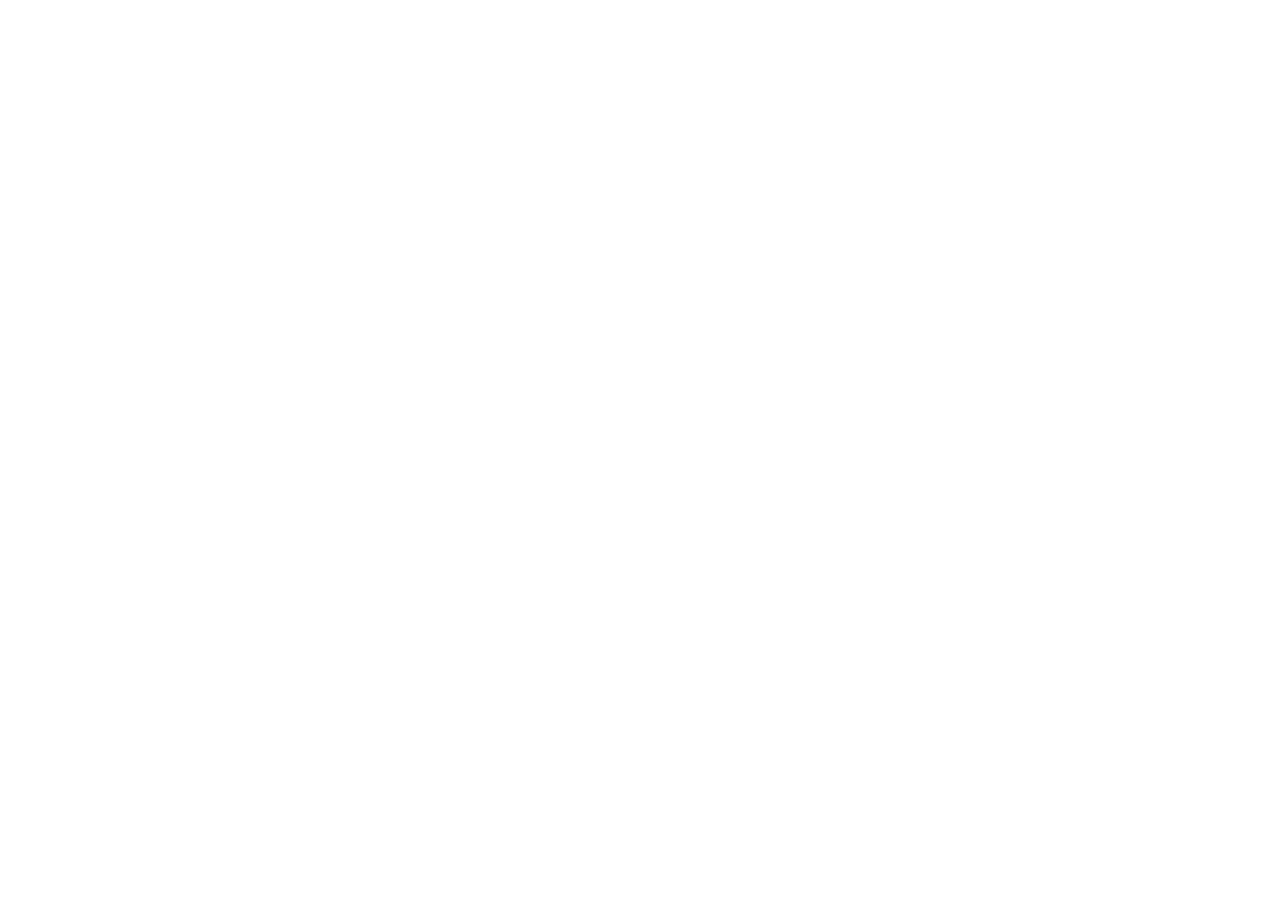
==== index1.html @ 7b2cf49e "image portrait" ====
<!DOCTYPE html>
<html lang="en">
<head>
    <meta charset="UTF-8">
    <meta http-equiv="X-UA-Compatible" content="IE=edge">
    <meta name="viewport" content="width=device-width, initial-scale=1.0">
    <link rel="icon" type="image/x-icon" href="/img/mylogo.png">
    <title>Patwicku</title>
    <!-- CSS -->
    <link rel="stylesheet" href="/css/style.css">
    <script src="https://ajax.googleapis.com/ajax/libs/jquery/3.7.0/jquery.min.js"></script>
    <script src="https://kit.fontawesome.com/358f25eac2.js" crossorigin="anonymous"></script>
    <!-- Swiper -->
    <link
    rel="stylesheet"href="https://cdn.jsdelivr.net/npm/swiper@9/swiper-bundle.min.css"/>

    <script src="https://cdn.jsdelivr.net/npm/swiper@9/swiper-bundle.min.js"></script>
    <!-- Typewriting effect -->
    <script src="https://unpkg.com/typewriter-effect@latest/dist/core.js"></script>



<style>

</style>
<body>

    <div class="dark-mode">
        <i class="fa-regular fa-moon icon"></i>
    </div>
    <section class="home-content" id="home-content">
        <div class="circles">
            <div></div>
            <div></div>
            <div></div>
            <div></div>
            <div></div>
            <div></div>
            <div></div>
            <div></div>
            <div></div>
            <div></div>
        </div>
        <div class="navbar">
            <i class="fa-solid fa-bars" id="hamburger-menu"></i>
            <div class="hamburger-menu-content">
                <ul><li><a href="#home-content">Home</a></li></ul>
                <ul><li><a href="#about-content">About</a></li></ul>
                <ul><li><a href="#works-content">Works</a></li></ul>
                <ul><li><a href="#contact-content">Contact</a></li></ul>
            </div>
            <div class="navbar-content">
                <div class="logo">
                    <a href=""><span>Patwicku</span></a>
                </div>
                <div class="a-links">
                    <ul>
                        <li>
                            <a href="#home-content">Home</a>
                        </li>
                    </ul>
                    <ul>
                        <li>
                            <a href="#about-content">About</a>
                        </li>
                    </ul>
                    <ul>
                        <li>
                            <a href="#works-content">Works</a>
                        </li>
                    </ul>
                    <ul>
                        <li>
                            <a href="#contact-content">Contact</a>
                        </li>
                    </ul>
                </div>
                <div class="contact-me">
                    <a href="#contact-content">Let's talk</a>
                </div>
            </div>
        </div>
        <div class="home-content-section">
            <div class="home-my-info">
                <div id="output"></div>
                <!-- <p>HI, I'M PATRICK.</p>
                <P>A SOFTWARE DEVELOPER</P>
                <P>BASED IN THE PHILIPPINES</p> -->
                <span id="home-my-skills">WEB DESIGN * DEVELOPMENT * WEBFLOW</span>
                <div class="home-my-info-btns">
                    <a id="my-cv" href="/patrick_punzalan__resume.pdf" download>Download my resume</a>
                    <a id="my-project-discussion">Let's talk about your project</a>
                </div>
                <div class="social-media-links">
                    <a href="https://www.facebook.com/patwicku/" target="_blank"><i class="fab fa-facebook" style="font-size: 33px;"></i></a>
                    <a href="https://www.instagram.com/patwickku/" target="_blank"><i class="fa-brands fa-instagram" style="font-size: 35px;"></i></a>
                    <a href="https://twitter.com/patwickku" target="_blank"><i class="fa-brands fa-square-twitter" style="font-size: 35px;"></i></i></a>
                    <a href="https://www.linkedin.com/in/patrick-lester-punzalan-077546243/" target="_blank"><i class="fa-brands fa-linkedin" style="font-size: 35px;"></i></a>
                </div>
            </div>
            <div class="home-my-pic">
                <img src="/img/my_picture.png" alt="">
            </div>
        </div>
        <div class="home-scripts">
            <p>FULLSTACK DEVELOPER</p>
            <p>MYSQL</p>
            <p>DATA ANALYSIS</p>
            <p>COMPUTER NETWORKING</p>
            <P>LARAVEL DEVELOPER</p>
            <p>ENGINEERING</p>
        </div>
    </section>
    <section class="about-content hidden" id="about-content">
        <div class="header-content">
            <h2>ABOUT ME</h2>
        </div>
        <div class="about-description">
            <p id="about-me">I'm a dedicated individual who loves to explore and learn. Reading is a big part of my life, as it opens up new worlds and perspectives. Whenever I have some free time, you can find me hitting the gym or working out, keeping my body active and healthy. Technology is another passion of mine, and I'm always excited to learn about the latest trends and frameworks. And when I want to unwind and have some fun, playing games is my go-to. These habits and interests make me a well-rounded person who's always eager to grow and embrace new experiences.</p>
            <div class="schools-experience">
                <div class="my-education">
                    <ul>
                        <p class="label-header">Educational Background</p>
                        <li>
                            <p>Primary Education</p>
                            <p class="schools">Legarda Elementary School (2006-2012)</p>
                        </li>
                        <li>
                            <p>Secondary Education (Lower)</p>
                            <p class="schools">Ramon Magsaysay High School (2012-2016)</p>
                        </li>
                        <li>
                            <p>Secondary Education (Higher)</p>
                            <p class="schools">St. Jude College (2016-2018)</p>
                        </li>
                        <li>
                            <p>Higher Educaation</p>
                            <p class="schools">Technology Institute of the Philipines (2018-2022)</p>
                        </li>
                    </ul>
                </div>
                <div class="my-relevant-experience">
                    <ul>
                        <p class="label-header">Relevant Experience</p>
                        <li>
                            <p>Database Admin Assistant Intern</p>
                            <p class="schools">Database management and handling company’s data so it can be accessed, updated and managed</p>
                        </li>
                        <li>
                            <p>Associate Software Developer</p>
                            <p class="schools">Developing business website (Current)</p>
                        </li>
                    </ul>
                </div>
            </div>
            <div style="text-align: center;">
                <p class="label-header">Technologies</p>
            </div>
            <div class="about-me-skills">
                <div class="skill-cards">
                    <h4>PYTHON</h4>
                    <img src="/img/python.png" alt="">
                </div>
                <div class="skill-cards">
                    <h4>JAVASCRIPT</h4>
                    <img src="/img/js.png" alt="">
                </div>
                <div class="skill-cards">
                    <h4>HTML</h4>
                    <img src="/img/html.png" alt="">
                </div>
                <div class="skill-cards">
                    <h4>CSS</h4>
                    <img src="/img/css.png" alt="">
                </div>
                <div class="skill-cards">
                    <h4>PHP</h4>
                    <img src="/img/php.png" alt="">
                </div>
                <div class="skill-cards">
                    <h4>C++</h4>
                    <img src="/img/c++.png" alt="">
                </div>
            </div>
        </div>
    </section>
    <section class="works-content hidden" id="works-content">
        <div class="header-content" style="color: #fff;">
            <h2>Works</h2>
        </div>
        <div class="works-img-content">
            <div class="img-card">
                <img src="/img/Keeper.jpg" alt="">
                <div class="img-card-content">
                    <p>Keeper</p>
                    <p>Deployed: No</p>
                    <p>Website Functionality: Frontend</p>
                    <p>Team: No</p>
                </div>
            </div>
            <div class="img-card">
                <img src="/img/carbon_sense.jpg" alt="">
                <div class="img-card-content">
                    <p>Carbon Sense</p>
                    <p>Description: A Real-Time Monitoring System of Carbon Emission </p>
                    <p>Deployed: Yes</p>
                    <p>Website Functionality: Frontend and Backend</p>
                    <p>Team: Yes</p>
                </div>
            </div>
            <div class="img-card">
                <img src="/img/face_recognition.jpg" alt="">
                <div class="img-card-content">
                    <p>Web Based Face Recognition System</p>
                    <p>Deployed: No</p>
                    <p>Website Functionality: Frontend and Backend</p>
                    <p>Team: Yes</p>
                </div>
            </div>
            <div class="img-card">
                <img src="/img/DEVP system.jpg" alt="">
                <div class="img-card-content">
                    <p>DEVP System</p>
                    <p>Deployed: Yes</p>
                    <p>Website Functionality: Frontend and Backend</p>
                    <p>Team: No</p>
                    <p style="color: aquamarine;">Company Project</p>
                </div>
            </div>
            <div class="img-card">
                <img src="/img/EGC system.jpg" alt="">
                <div class="img-card-content">
                    <p>EGC System</p>
                    <p>Deployed: Yes</p>
                    <p>Website Functionality: Frontend and Backend</p>
                    <p>Team: No</p>
                    <p style="color: aquamarine;">Company Project</p>
                </div>
            </div>
            <div class="img-card">
                <img src="/img/gis.png" alt="">
                <div class="img-card-content">
                    <p>Gashapon System</p>
                    <p>Deployed: Yes</p>
                    <p>Website Functionality: Frontend and Backend</p>
                    <p>Team: Yes</p>
                    <p style="color: aquamarine;">Company Project</p>
                </div>
            </div>
        </div>
    </section>
    <section class="contact-content hidden" id="contact-content">
        <div class="header-content" style="padding-top: 40px; color: rgb(0, 0, 0);">
            <h2 style="z-index: 2">Contact</h2>
        </div>
        <div class="contact-email">
            <div class="contact-email-header">
                <div class="email-header-content">
                    <span class="email-header">Let's Discuss</span>
                    <span class="mt-s fs text-color-g">Already a customer or need help with your new project?</span>
                    <span class="mt-s fs text-color-g">Philippines</span>
                    <span class="mt-s fs text-color-g">09162097072</span>
                    <span class="mt-s fs text-color-g">Fill out your details to be contacted</span>
                    <span class="fs-h3" style="position: absolute; bottom: 50px; color: #fff;">Let's chat. Tell me about your project</span>
                </div>
            </div>
            <div class="contact-email-content">
                <div class="email-group">
                    <div class="email-group-content">
                        <label for="">First Name</label>
                        <input type="text" placeholder="First Name">
                    </div>
                    <div class="email-group-content">
                        <label for="">Last Name</label>
                        <input type="text" placeholder="Last Name">
                    </div> 
                </div>
                <div class="email-group">
                    <div class="email-group-content">
                        <label for="">Email:</label>
                        <input type="text" placeholder="Email">
                    </div>
                    <div class="email-group-content">
                        <label for="">Phone:</label>
                        <input type="text" placeholder="Phone Number">
                    </div> 
                </div>
                <div class="email-group">
                    <div class="email-group-content">
                        <label for="">Company Name:</label>
                        <input type="text" placeholder="Company">
                    </div>
                    <div class="email-group-content">
                        <label for="">Industry:</label>
                        <input type="text" placeholder="Optional">
                    </div> 
                </div>
                <div class="email-group">
                    <div class="email-group-content">
                        <label for="">Country:</label>
                        <input type="text" placeholder="Country">
                    </div>
                </div>
                <div class="email-group-submit">
                    <button>Submit</button>
                </div>
            </div>
        </div>
    </section>
    <section class="buy-me-a-coffee" id="buy-me-a-coffee">
        <div class="coffee-content">
            <div class="coffee-img" style=" max-height: 600px; max-width: 800px;">
                <img src="/img/buy-me-a-coffee-cartoon.jpg" alt="" style="width: 100%; filter: drop-shadow(0 0 0.75rem rgb(219,182,130));">
            </div>
            <div class="coffee-content-qr">
                <p style="font-size: 22px; margin-top: 25px; margin-bottom: 50px;">Buy Me a Coffee, I Appreciate It!</p>
                <img src="/img/buy-me-a-coffee-qr.jpg" alt="" width="150px" style="filter: drop-shadow(0 0 0.75rem rgb(219,182,130));">
                <p style="margin-top: 5px; margin-bottom: 25px;">Gcash QR Code</p>
                <p style="text-indent: 55px; text-align: justify;">Thank you for visiting my website and for your support. If you find value in the content I provide or if you simply want to show your appreciation, you can buy me a coffee. Your support is greatly appreciated, and I'm grateful for every cup of coffee that comes my way.</p>
            </div>
        </div>
    </section>
    <footer>
        <div class="footer-main-content">
            <div class="footer-logo">
                <a href=""><span>Patwicku</span></a>
            </div>
            <div class="footer-info">
                <div class="footer-personal-info">
                    <p>Location: Sampaloc, Manila</p>
                    <p>Number: 09162097072</p>
                    <p>Email: punzalan2233@gmail.com</p>
                </div>
                <div class="footer-personal-about-potfolio">
                    <p>This portfolio website showcases my dedication to exploration and learning. With a love for reading, a commitment to staying active and a passion for technology.</p>
                </div>
                <div class="footer-personal-test">
                    <div class="footer-social-links">
                        <a href="https://www.facebook.com/patwicku/" target="_blank"><i class="fab fa-facebook" style="font-size: 33px;"></i></a>
                        <a href="https://www.instagram.com/patwickku/" target="_blank"><i class="fa-brands fa-instagram" style="font-size: 35px;"></i></a>
                        <a href="https://twitter.com/patwickku" target="_blank"><i class="fa-brands fa-square-twitter" style="font-size: 35px;"></i></i></a>
                        <a href="https://www.linkedin.com/in/patrick-lester-punzalan-077546243/" target="_blank"><i class="fa-brands fa-linkedin" style="font-size: 35px;"></i></a>
                    </div>
                </div>
            </div>
        </div>
    </footer>
    <div class="footer-copy-right">
        <p style="font-family:'Times New Roman', Times, serif; font-size: 16px; font-weight: bold; color: black;">Copyright &copy;2023. Design By Patwicku</p>
    </div>

    <script>

        $(document).ready(function() {

const lines = [
    "HI, I'M PATRICK.",
    "A SOFTWARE DEVELOPER",
    "BASED IN THE PHILIPPINES"
];

const outputElement = document.getElementById('output');

const typewriter = new Typewriter(outputElement, {
    autoStart: true,
    deleteSpeed: Infinity,
});

lines.forEach((line, index) => {
    const lineLength = line.length;

    line.split('').forEach((char, charIndex) => {
        const delay = index === lines.length - 1 && charIndex === lineLength - 1 ? 0 : 20;
        typewriter.typeString(char);
    });

    if (index < lines.length - 1) {
        typewriter.typeString('<br>'); // pause for a new line
    }
});

typewriter.start();




            // new Typewriter('#multipleStrings', {
            // strings: ["HI, I'M PATRICK. A SOFTWARE DEVELOPER BASED IN THE PHILIPPINES"],
            // autoStart: true,
            // deleteSpeed: Infinity,
            // });

            const observer = new IntersectionObserver((entries) => {
                entries.forEach((entry) => {
                    if (entry.isIntersecting) {
                        entry.target.classList.add('show');
                    }
                });
            })

            const hiddenElements = document.querySelectorAll('.hidden');
            hiddenElements.forEach((el) => observer.observe(el));

            $('html').fadeIn('slow');

            $('.dark-mode').click(function(){

                $('html').toggleClass('dark-mode-css');
                $('a, span').toggleClass('dark-mode-logo');
                $('#my-project-discussion').toggleClass('bg-light');
                $('.contact-me a').toggleClass('border-black');
                $('#about-me, .schools').toggleClass('color-l');
                $('.circles div').toggleClass('dark-mode-animation');
                $('.home-my-pic img').toggleClass('image-filter');

                $('.icon').toggleClass('fa-moon fa-sun dark-mode-moon');
            });

            $('.circles div').each(function() {
                $(this).css('left', Math.floor(Math.random() * 100) + '%');
            });
        });

        $('#hamburger-menu').click(function(){
            $('.hamburger-menu-content').slideToggle('slow');
        });

        $(window).resize(function(){
            if($(window).width()>652){
                $('.hamburger-menu-content').hide();
            };
        });
    </script>
</body>
</html>
---- css/style.css ----
@import url("https://fonts.googleapis.com/css2?family=Sorts+Mill+Goudy&display=swap");
* {
    box-sizing: border-box;
    padding: 0;
    margin: 0;
    font-family: "Sorts Mill Goudy", serif;
}

html {
    display: none;
    width: 100%;
    box-sizing: border-box;
    scroll-behavior: smooth;
    background-color: aliceblue;
}

.hidden{
    opacity: 0;
    filter: blur(5px);
    transition: all 1.5s;
}

.show{
    opacity: 1;
    filter: blur(0);
}



/* width */
::-webkit-scrollbar {
    width: 13px;
}

/* Track */
::-webkit-scrollbar-track {
    box-shadow: inset 0 0 5px grey;
    border-radius: 10px;
}

/* Handle */
::-webkit-scrollbar-thumb {
    background: #636363;
    border-radius: 10px;
}

::-webkit-scrollbar-thumb:hover {
    background: #afafaf;
}

.label-header {
    font-size: 24px;
    font-weight: bold;
    margin-bottom: 5px;
}

.mt-s {
    margin-top: 15px;
}

.mt-m {
    margin-top: 25px;
}

.mt-l {
    margin-top: 35px;
}

.fs {
    font-size: 18px;
    font-family: Cambria, Cochin, Georgia, Times, "Times New Roman", serif;
}

.fs-h3 {
    font-size: 18px;
    font-family: Cambria, Cochin, Georgia, Times, "Times New Roman", serif;
    font-weight: bold;
}

.text-color-g {
    color: #c7c7ca;
}

.home-content {
    min-height: 100vh;
    width: 100%;
}

/* Dark Mode */

.dark-mode{
    position: fixed;
    bottom: 25px;
    right: 35px;
    background-color: #112b42c9;
    height: 50px;
    width: 50px;
    border-radius: 50%;
    display: flex;
    justify-content: center;
    align-items: center;
    z-index: 999;
    cursor: pointer;
}

/* .dark-mode-moon{
    background-color: aliceblue !important;
} */

.dark-mode .icon{
    color: rgb(255, 255, 255);
}

.dark-mode-css{
    background-color: #010a17;
    color: white;
}

.dark-mode-logo{
    color: white !important;
}

.bg-light{
    background-color: white;
    color: black !important;
}

.border-black{
    border: 1px solid rgb(255, 255, 255) !important;
}

.color-l{
    color: #c2bfc9 !important;
}

.dark-mode-animation{
    background-color: rgb(254, 254, 255, 0.87) !important;
    filter: drop-shadow(0 0 0.75rem rgb(28, 72, 138));
}

.image-filter{
    filter: drop-shadow(0 0 0.15rem rgb(255, 255, 255));
}


/* End of Dark mode */

/* Cube Animation */
.circles {
    position: absolute;
    top: 0;
    left: 0;
    width: 100%;
    min-width: 450px;
    height: 100%;
    overflow: hidden;
    z-index: -999;
}

@keyframes animate {
0% {
    opacity: 1;
    border-radius: 0;
    transform: translateY(0) rotate(0deg);
}
100% {
    opacity: 1;
    border-radius: 50%;
    transform: translateY(-1200px) rotate(720deg);
}
}

.circles div {
position: absolute;
display: block;
width: 20px;
height: 20px;
background: rgba(10, 24, 68, 0.733);
bottom: -150px;
animation: animate 25s linear infinite;
}

.circles div:nth-child(1) {
left: 25%;
width: 80px;
height: 80px;
animation-delay: 0s;
}
.circles div:nth-child(2) {
left: 10%;
width: 20px;
height: 20px;
animation-delay: 12s;
}
.circles div:nth-child(3) {
left: 70%;
width: 20px;
height: 20px;
animation-delay: 4s;
}
.circles div:nth-child(4) {
left: 40%;
width: 60px;
height: 60px;
animation-delay: 0s;
animation-duration: 18s;
}
.circles div:nth-child(5) {
left: 65%;
width: 20px;
height: 20px;
animation-delay: 0s;
}
.circles div:nth-child(6) {
left: 75%;
width: 45px;
height: 45px;
animation-delay: 3s;
}
.circles div:nth-child(7) {
left: 35%;
width: 38px;
height: 38px;
animation-delay: 7s;
}
.circles div:nth-child(1) {
left: 25%;
width: 80px;
height: 80px;
animation-delay: 0s;
}
.circles div:nth-child(8) {
left: 50%;
width: 25px;
height: 25px;
animation-delay: 0s;
animation-duration: 45s;
}
.circles div:nth-child(9) {
left: 20%;
width: 15px;
height: 15px;
animation-delay: 2s;
animation-duration: 35s;
}

.circles div:nth-child(10) {
left: 85%;
width: 50px;
height: 50px;
animation-delay: 0s;
animation-duration: 11s;
}

/* End of Cube Animation */

.navbar {
    margin-bottom: 130px;
}

.navbar-content {
display: flex;
justify-content: space-around;
align-items: center;
width: 100%;
height: 70px;
}

#hamburger-menu {
display: none;
cursor: pointer;
}

.hamburger-menu-content{
    color: rgb(0, 0, 0);
    position: absolute;
    top: 50px;
    background-color: #03192ed0;
    width: 100%;
    color: white;
    padding: 5px 50px;
    display: none;
}

.hamburger-menu-content a{
    text-decoration: none;
    color: white;
}

.hamburger-menu-content a:hover{
    text-decoration: underline;
}

.logo span {
font-size: 30px;
font-weight: bold;
color: #000000;
}

.logo a {
text-decoration: none;
}

.a-links ul {
list-style: none;
display: inline-block;
margin: 0px 20px;
}

.a-links ul li a {
    color: #000000;
    text-decoration: none;
    font-size: 17px;
    font-weight: 700;
}

.a-links ul li a:hover {
    text-decoration: underline;
}

.contact-me a {
    text-decoration: none;
    font-weight: bold;
    color: black;
    font-size: 17px;
    padding: 8px 25px;
    border: 1px solid black;
}

.contact-me a:hover {
    color: #fff;
    background-color: black;
}

/* Home Info Content */
.home-content-section {
margin: auto;
display: flex;
align-items: center;
/* height: 450px; */
max-width: 1500px;
padding: 0 20px;
}

#output{
    font-size: 42px;
    line-height: 55px;
    word-spacing: 10px;
    letter-spacing: 5px;
    font-weight: bold;
    width: 100%;
}

.home-my-info {
width: 53%;
}
.home-my-info p {
font-size: 45px;
line-height: 55px;
word-spacing: 10px;
letter-spacing: 5px;
font-weight: bold;
}

#home-my-skills {
font-size: 18px;
font-weight: bold;
display: block;
margin-top: 15px;
margin-bottom: 50px;
color: #4b4848;
}

#my-cv {
color: #fff;
text-decoration: none;
padding: 15px 36.4px;
background: #03192e;
border: 1px solid #03192e;
font-weight: bold;
}

#my-cv:hover {
/* color: black;
background-color: aliceblue; */
opacity: 0.7;
}

.home-my-info-btns{
    display: flex;
    flex-wrap: wrap;
}

#my-project-discussion {
text-decoration: none;
font-weight: bold;
color: black;
padding: 15px 15px;
border: 1px solid black;
}

#my-project-discussion:hover {
/* color: white;
background-color: black; */
opacity: 0.7;
cursor: pointer;
}

.home-my-pic {
display: flex;
justify-content: flex-end;
height: 100%;
width: 50%;
z-index: -1;
}

.home-my-pic img {
height: 100%;
width: 450px;
}

.home-scripts {
    margin-top: 10px;
    height: 100px;
    width: 100%;
    background-color: #03192e;
    transform: skewY(-2deg);
    display: flex;
    align-items: center;
    justify-content: space-around;
    overflow: hidden;
    flex-wrap: wrap;
    position: relative;
}

.home-scripts p {
    color: #fff;
    font-size: 15px;
    display: inline-block;
}

.social-media-links {
    display: flex;
    margin-top: 35px;
}

.social-media-links a {
    color: #03192e;
    text-decoration: none;
    margin-right: 10px;
}

/* End of Home Info Content */

/* About Content */

.about-content {
    max-width: 1500px;
    margin: auto;
    padding: 0 20px;
}

.header-content {
    display: flex;
    place-content: center;
    font-size: 17px;
    margin-top: 25px;
    margin-bottom: 25px;
}

.dot-line {
    display: flex;
    align-items: center;
}

#about-me {
    font-size: 19px;
    text-indent: 75px;
    color: #565360;
    text-align: justify;
    line-height: 25px;
}

.about-me-skills {
    display: flex;
    flex-wrap: wrap;
    align-items: center;
    justify-content: center;
    margin: auto;
}

.skill-cards {
text-align: center;
width: 150px;
padding: 20px;
margin: 10px;
border-radius: 5px;
background-color: white;
box-shadow: rgba(50, 50, 93, 0.25) 0px 13px 27px -5px,
    rgba(0, 0, 0, 0.3) 0px 8px 16px -8px;
transition: transform 0.2s ease-in;
}

.skill-cards:hover {
transform: translateY(-15px);
}

.skill-cards img {
height: 70px;
width: 70px;
}

h4 {
color: black;
}

.schools-experience {
margin: auto;
display: flex;
justify-content: center;
}

.my-education {
padding: 40px;
}

.my-relevant-experience {
padding: 40px;
}

.schools-experience ul {
    position: relative;
    list-style: none;
}

.schools-experience ul li{
    margin-bottom: 13px;
}

.schools-experience ul li p:first-child {
font-size: 19px;
font-weight: 500;
letter-spacing: 1px;
margin-left: 25px;
margin: 0;
margin-bottom: 5px;
}

.schools-experience ul li p:not(:first-child) {
color: #565360;
letter-spacing: 1px;
margin-left: 25px;
margin: 0;
max-width: 400px;
}

.about-me-friends {
width: 100%;
}

.testimonial-card {
margin: auto;
max-width: 900px;
height: 400px;
border-radius: 10px;
box-shadow: rgba(0, 0, 0, 0.35) 0px 5px 15px;
display: flex;
position: relative;
background: #f0f2f0; /* fallback for old browsers */
background: -webkit-linear-gradient(
    to right,
    #000c40,
    #f0f2f0
); /* Chrome 10-25, Safari 5.1-6 */
background: linear-gradient(
    to right,
    #000c40,
    #f0f2f0
); /* W3C, IE 10+/ Edge, Firefox 16+, Chrome 26+, Opera 12+, Safari 7+ */
}

.testimonial-card-image {
height: 100%;
width: 300px;
display: flex;
flex-direction: column;
align-items: center;
justify-content: center;
border-right: 1px solid #dddddd28;
color: #fff;
}

.testimonial-card-image img {
height: 100px;
width: 120px;
border-radius: 50%;
margin-bottom: 10px;
}

.testimonial-card-message {
height: 100%;
width: 600px;
padding: 50px;
display: flex;
align-items: center;
}

.t-message {
font-size: clamp(14px, 3vw, 22px); /* Responsive font size using clamp */
}

.t-quotation {
font-size: 50px;
font-family: "Courier New", Courier, monospace;
}

.t-q-f {
position: absolute;
top: 29px;
}

.t-q-e {
position: absolute;
bottom: 0;
right: 49px;
}

/* End of About Content */

/* Works Content */
.works-content {
    margin: 50px 0;
    position: relative;
    background-image: url(/img/bg-img.jpg);
    object-fit: cover;
    /* background-repeat: no-repeat; */
}

.works-content::before {
    content: '';
    position: absolute;
    height: 100px;
    right: 0;
    left: 0;
    background: #03192e;
    color: white;
    /* transform: skewY(-3deg);
    -webkit-transform: skewY(-3deg);
    -moz-transform: skewY(-3deg);
    -ms-transform: skewY(-3deg); */
}

.works-content .header-content h2{
    position: absolute;
    top: 35px;
}

.works-img-content{
    max-width: 1600px;
    margin: auto;
    padding: 150px 20px 70px 20px;
    display: flex;
    flex-wrap: wrap;
    justify-content: center;
    /* align-items: center; */
}

.img-card{
    max-width: 500px;
    margin: 10px;
}

.img-card img{
    width: 100%;
    height: 300px;
    border: 1px solid #ddd;
    border-radius: 10px 10px 0 0;
    object-fit: cover;
    transition: .2s;
}

.img-card-content{
    padding: 20px;
    background-color: #112b42c9;
    color: #ffffff;
}
/* Contact Content */

.contact-content {
position: relative;
width: 100%;
height: 100%;
padding-bottom: 70px;
background-color: #03192ed3;
}

.contact-content::before {
content: "";
position: absolute;
top: 0;
width: 100%;
height: 25%;
background-color: aliceblue;
z-index: 1;
border-radius: -1px 50px 50% 50%;
overflow-y: hidden;
}

.contact-email {
position: relative;
height: 600px;
max-width: 1200px;
margin: auto;
display: flex;
/* box-shadow: rgba(0, 0, 0, 0.3) 0px 19px 38px,
rgba(0, 0, 0, 0.22) 0px 15px 12px; */
border-radius: 20px 20px 0 0;
z-index: 1;
filter: drop-shadow(0 0 0.75rem rgb(28, 72, 138));
}

.contact-email-header {
height: 100%;
min-width: 400px;
border-top-left-radius: 20px;
background-color: #03192e;
padding-top: 50px;
color: black;
z-index: 3;
}

.email-header-content {
display: flex;
flex-direction: column;
align-items: center;
text-align: center;
padding: 0 30px;
}

.email-header {
font-size: 27px;
font-weight: bold;
color: #fff;
}

.email-header-content:after {
content: "";
position: absolute;
height: 150px;
width: 190px;
background-color: #3498db;
border-top-right-radius: 100% 100%;
bottom: 0;
left: 0;
overflow-y: hidden;
opacity: 0.8;
z-index: -1;
}

.email-header-content:before {
content: "";
position: absolute;
height: 75px;
width: 75px;
background-color: #34db74;
border-radius: 50%;
bottom: 75px;
left: 100px;
overflow-y: hidden;
opacity: 0.8;
z-index: 1;
}

.contact-email-content {
height: 100%;
width: 100%;
border-top-right-radius: 20px;
background-color: aliceblue;
padding: 50px;
}

.email-group {
display: flex;
}

.email-group-content {
    width: 100%;
max-width: 350px;
margin-bottom: 10px;
padding: 10px;
}
.email-group-content label {
font-size: 18px;
display: block;
color: #565360;
}

.email-group-content input {
height: 38px;
width: 100%;
border-radius: 5px;
border: 1px solid #bebdbd;
font-size: 18px;
text-align: center;
color: #565360;
}

.email-group-submit {
margin-top: 50px;
padding: 10px;
}

.email-group-submit button {
font-size: 15px;
padding: 10px 50px;
color: white;
background-color: #3498db;
border: 1px solid #3498db;
border-radius: 5px;
}

.email-group-submit button:hover {
opacity: 0.7;
cursor: pointer;
}

/* End of Contact Content */

/* Buy me a coffee */
.buy-me-a-coffee{
    max-width: 1500px;
    margin: auto;
    padding: 0 20px;
}

.coffee-content{
    display: flex;
    margin-top: 25px;
    margin-bottom: 15px;
    flex-wrap: wrap;
    justify-content: center;
}

.coffee-content-qr{
    max-width: 660px;
    display: flex;
    flex-direction: column;
    align-items: center;
    padding: 0 30px;
    justify-content: center;
}
/* Buy me a coffee content */

/* Footer */
footer {
position: relative;
width: 100%;
background-color: #03192e;
}

.footer-social-links {
display: flex;
justify-content: center;
/* margin: auto; */
}

.footer-social-links a i {
color: white;
margin: 10px;
}

.footer-copy-right {
height: 5vh;
width: 100%;
background-color: aliceblue;
bottom: 0;
display: flex;
align-items: center;
justify-content: center;
}

.footer-logo {
display: flex;
justify-content: center;
padding: 15px 0;
}

.footer-logo span {
font-size: 30px;
font-weight: bold;
color: #ffffff;
}

.footer-logo a {
text-decoration: none;
}

.footer-info {
    display: flex;
    justify-content: space-evenly;
    flex-wrap: wrap;
    text-align: justify;
    padding-bottom: 10px;
}

.footer-personal-info {
    color: #c7c7ca;
    width: 300px;
    display: flex;
    flex-direction: column;
    justify-content: center;
}

.footer-personal-about-potfolio {
    color: #c7c7ca;
    width: 300px;
    display: flex;
}

.footer-personal-test {
    display: flex;
    width: 300px;
    color: #c7c7ca;
    justify-content: center;
}

/* End of Footer */

/* Media Queries */
@media only screen and (max-width: 650px) {
    .navbar {
        width: 100%;
        height: 50px;
        background-color: #03192e;
        display: flex;
        align-items: center;
        position: fixed;
        top: 0;
        width: 100%;
        z-index: 999;
    }

    .navbar-content {
        display: none;
    }

    #hamburger-menu {
        display: block;
        color: rgb(255, 255, 255);
        font-size: 25px;
        margin-left: 25px;
    }

    .schools-experience {
        display: flex;
        flex-direction: column;
        align-items: center;
        text-align: center;
    }
    .my-education,
    .my-relevant-experience {
        padding: 10px 0;
    }

    .home-content-section{
        margin-top: 120px;
    }

    .home-my-info p, #output{
        font-size: 26px;
    }

    #my-cv, #my-project-discussion{
        font-size: 12px;
        margin-bottom: 5px;
    }

    #my-project-discussion{
        padding-right: 25px;
    }

    .header-content h2{
        font-size: 21px;
    }

    .about-description #about-me{
        font-size: 17px;
    }

    .label-header{
        font-size: 18px;
    }

    .my-education ul li p, .my-relevant-experience ul li p{
        font-size: 14px;
    }

}

@media only screen and (max-width: 450px) {
    html{
        min-width: 450px;
    }
}

@media only screen and (max-width: 1200px) {
    .contact-email-header{
        display: none;
    }

    .contact-email-content{
        display: flex;
        flex-direction: column;
        align-items: center;
        margin: 0 20px;
        border: 1px solid #ddd;
    }

    .contact-email{
        box-shadow: none;
    }
}

@media only screen and (max-width: 952px){

    .home-content{
        height: auto;
    }

    .home-scripts{
        /* position: absolute; */
        transform: skewY(0);
        padding: 0 5px;
        margin-top: -5px;
    }
    .home-scripts p{
        padding: 5px;
        font-size: 12px;
    }

    .home-content-section{
        display: flex;
        flex-direction: column;
    }

    .home-my-info{
        width: 100%;
    }

    .navbar{
        margin-bottom: 50px;
    }
    
    .home-my-pic{
        justify-content: center;
    }

    .about-content{
        margin-top: 15px;
    }
}

/* End of Media Queries */
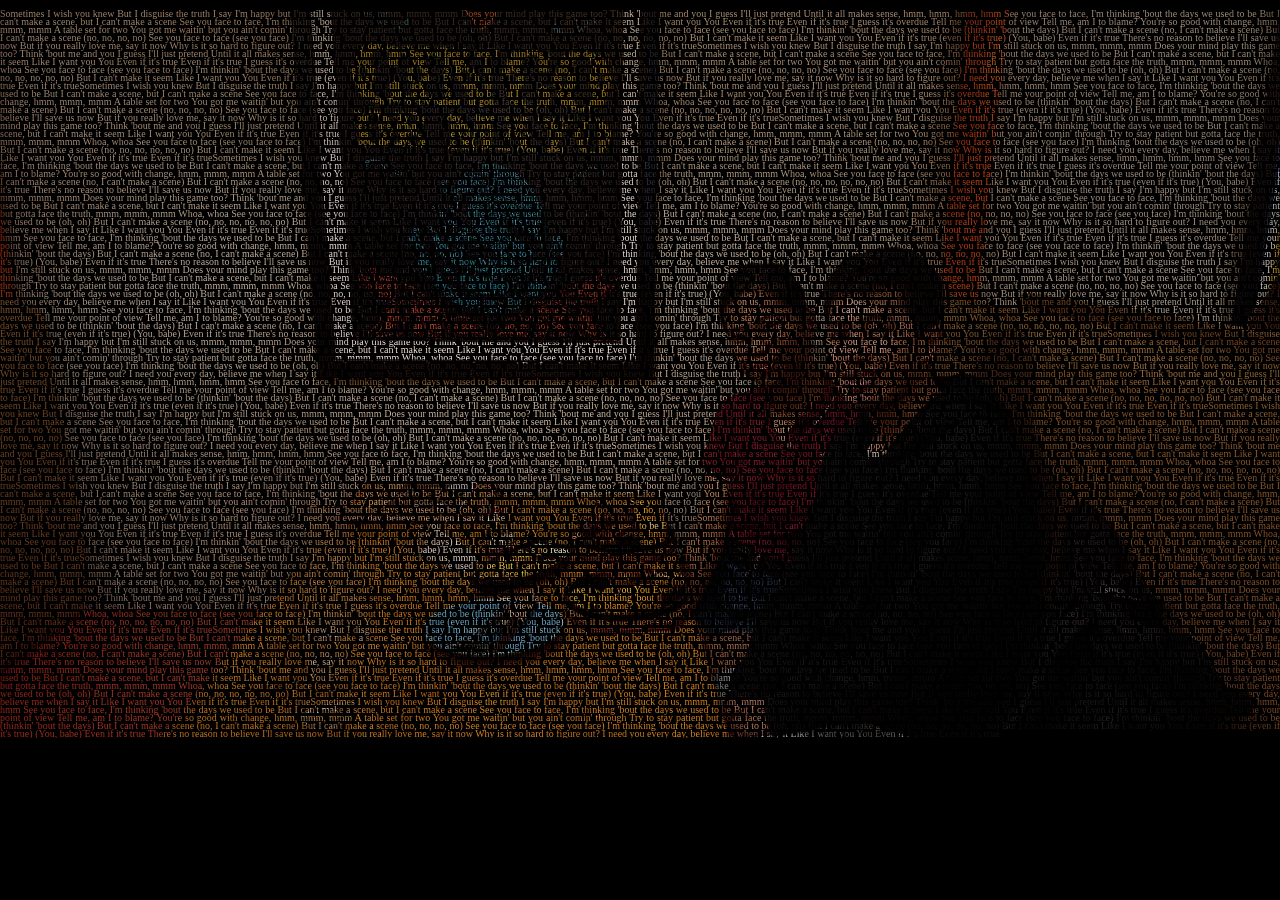
==== commit 0367806b: "change index" ====
--- a/index1.html
+++ b/index1.html
@@ -2,434 +2,154 @@
 <html lang="en">
 <head>
     <meta charset="UTF-8">
-    <meta http-equiv="X-UA-Compatible" content="IE=edge">
     <meta name="viewport" content="width=device-width, initial-scale=1.0">
-    <link rel="icon" type="image/x-icon" href="/img/mylogo.png">
-    <title>Patwicku</title>
-    <!-- CSS -->
-    <link rel="stylesheet" href="/css/style.css">
-    <script src="https://ajax.googleapis.com/ajax/libs/jquery/3.7.0/jquery.min.js"></script>
-    <script src="https://kit.fontawesome.com/358f25eac2.js" crossorigin="anonymous"></script>
-    <!-- Swiper -->
-    <link
-    rel="stylesheet"href="https://cdn.jsdelivr.net/npm/swiper@9/swiper-bundle.min.css"/>
+    <title>Document</title>
 
-    <script src="https://cdn.jsdelivr.net/npm/swiper@9/swiper-bundle.min.js"></script>
-    <!-- Typewriting effect -->
-    <script src="https://unpkg.com/typewriter-effect@latest/dist/core.js"></script>
+    <style>
+        body{
+            margin:0;
+            padding: 0;
+            background:#000;
+        }
 
-
-
-<style>
-
-</style>
+        p {
+            font-size:10px;
+            line-height:8px;
+            text-align:justify;
+            -webkit-background-size:cover;
+            background-size:cover;
+            background-repeat: no-repeat;
+            background-position: center;
+            background: url(img/estela.jpg) no-repeat center/cover;
+            background-attachment: fixed;
+            -webkit-background-clip: text;
+            -webkit-text-fill-color: rgb(225, 225, 255, 0);
+        }
+    </style>
+</head>
 <body>
-
-    <div class="dark-mode">
-        <i class="fa-regular fa-moon icon"></i>
-    </div>
-    <section class="home-content" id="home-content">
-        <div class="circles">
-            <div></div>
-            <div></div>
-            <div></div>
-            <div></div>
-            <div></div>
-            <div></div>
-            <div></div>
-            <div></div>
-            <div></div>
-            <div></div>
-        </div>
-        <div class="navbar">
-            <i class="fa-solid fa-bars" id="hamburger-menu"></i>
-            <div class="hamburger-menu-content">
-                <ul><li><a href="#home-content">Home</a></li></ul>
-                <ul><li><a href="#about-content">About</a></li></ul>
-                <ul><li><a href="#works-content">Works</a></li></ul>
-                <ul><li><a href="#contact-content">Contact</a></li></ul>
-            </div>
-            <div class="navbar-content">
-                <div class="logo">
-                    <a href=""><span>Patwicku</span></a>
-                </div>
-                <div class="a-links">
-                    <ul>
-                        <li>
-                            <a href="#home-content">Home</a>
-                        </li>
-                    </ul>
-                    <ul>
-                        <li>
-                            <a href="#about-content">About</a>
-                        </li>
-                    </ul>
-                    <ul>
-                        <li>
-                            <a href="#works-content">Works</a>
-                        </li>
-                    </ul>
-                    <ul>
-                        <li>
-                            <a href="#contact-content">Contact</a>
-                        </li>
-                    </ul>
-                </div>
-                <div class="contact-me">
-                    <a href="#contact-content">Let's talk</a>
-                </div>
-            </div>
-        </div>
-        <div class="home-content-section">
-            <div class="home-my-info">
-                <div id="output"></div>
-                <!-- <p>HI, I'M PATRICK.</p>
-                <P>A SOFTWARE DEVELOPER</P>
-                <P>BASED IN THE PHILIPPINES</p> -->
-                <span id="home-my-skills">WEB DESIGN * DEVELOPMENT * WEBFLOW</span>
-                <div class="home-my-info-btns">
-                    <a id="my-cv" href="/patrick_punzalan__resume.pdf" download>Download my resume</a>
-                    <a id="my-project-discussion">Let's talk about your project</a>
-                </div>
-                <div class="social-media-links">
-                    <a href="https://www.facebook.com/patwicku/" target="_blank"><i class="fab fa-facebook" style="font-size: 33px;"></i></a>
-                    <a href="https://www.instagram.com/patwickku/" target="_blank"><i class="fa-brands fa-instagram" style="font-size: 35px;"></i></a>
-                    <a href="https://twitter.com/patwickku" target="_blank"><i class="fa-brands fa-square-twitter" style="font-size: 35px;"></i></i></a>
-                    <a href="https://www.linkedin.com/in/patrick-lester-punzalan-077546243/" target="_blank"><i class="fa-brands fa-linkedin" style="font-size: 35px;"></i></a>
-                </div>
-            </div>
-            <div class="home-my-pic">
-                <img src="/img/my_picture.png" alt="">
-            </div>
-        </div>
-        <div class="home-scripts">
-            <p>FULLSTACK DEVELOPER</p>
-            <p>MYSQL</p>
-            <p>DATA ANALYSIS</p>
-            <p>COMPUTER NETWORKING</p>
-            <P>LARAVEL DEVELOPER</p>
-            <p>ENGINEERING</p>
-        </div>
-    </section>
-    <section class="about-content hidden" id="about-content">
-        <div class="header-content">
-            <h2>ABOUT ME</h2>
-        </div>
-        <div class="about-description">
-            <p id="about-me">I'm a dedicated individual who loves to explore and learn. Reading is a big part of my life, as it opens up new worlds and perspectives. Whenever I have some free time, you can find me hitting the gym or working out, keeping my body active and healthy. Technology is another passion of mine, and I'm always excited to learn about the latest trends and frameworks. And when I want to unwind and have some fun, playing games is my go-to. These habits and interests make me a well-rounded person who's always eager to grow and embrace new experiences.</p>
-            <div class="schools-experience">
-                <div class="my-education">
-                    <ul>
-                        <p class="label-header">Educational Background</p>
-                        <li>
-                            <p>Primary Education</p>
-                            <p class="schools">Legarda Elementary School (2006-2012)</p>
-                        </li>
-                        <li>
-                            <p>Secondary Education (Lower)</p>
-                            <p class="schools">Ramon Magsaysay High School (2012-2016)</p>
-                        </li>
-                        <li>
-                            <p>Secondary Education (Higher)</p>
-                            <p class="schools">St. Jude College (2016-2018)</p>
-                        </li>
-                        <li>
-                            <p>Higher Educaation</p>
-                            <p class="schools">Technology Institute of the Philipines (2018-2022)</p>
-                        </li>
-                    </ul>
-                </div>
-                <div class="my-relevant-experience">
-                    <ul>
-                        <p class="label-header">Relevant Experience</p>
-                        <li>
-                            <p>Database Admin Assistant Intern</p>
-                            <p class="schools">Database management and handling company’s data so it can be accessed, updated and managed</p>
-                        </li>
-                        <li>
-                            <p>Associate Software Developer</p>
-                            <p class="schools">Developing business website (Current)</p>
-                        </li>
-                    </ul>
-                </div>
-            </div>
-            <div style="text-align: center;">
-                <p class="label-header">Technologies</p>
-            </div>
-            <div class="about-me-skills">
-                <div class="skill-cards">
-                    <h4>PYTHON</h4>
-                    <img src="/img/python.png" alt="">
-                </div>
-                <div class="skill-cards">
-                    <h4>JAVASCRIPT</h4>
-                    <img src="/img/js.png" alt="">
-                </div>
-                <div class="skill-cards">
-                    <h4>HTML</h4>
-                    <img src="/img/html.png" alt="">
-                </div>
-                <div class="skill-cards">
-                    <h4>CSS</h4>
-                    <img src="/img/css.png" alt="">
-                </div>
-                <div class="skill-cards">
-                    <h4>PHP</h4>
-                    <img src="/img/php.png" alt="">
-                </div>
-                <div class="skill-cards">
-                    <h4>C++</h4>
-                    <img src="/img/c++.png" alt="">
-                </div>
-            </div>
-        </div>
-    </section>
-    <section class="works-content hidden" id="works-content">
-        <div class="header-content" style="color: #fff;">
-            <h2>Works</h2>
-        </div>
-        <div class="works-img-content">
-            <div class="img-card">
-                <img src="/img/Keeper.jpg" alt="">
-                <div class="img-card-content">
-                    <p>Keeper</p>
-                    <p>Deployed: No</p>
-                    <p>Website Functionality: Frontend</p>
-                    <p>Team: No</p>
-                </div>
-            </div>
-            <div class="img-card">
-                <img src="/img/carbon_sense.jpg" alt="">
-                <div class="img-card-content">
-                    <p>Carbon Sense</p>
-                    <p>Description: A Real-Time Monitoring System of Carbon Emission </p>
-                    <p>Deployed: Yes</p>
-                    <p>Website Functionality: Frontend and Backend</p>
-                    <p>Team: Yes</p>
-                </div>
-            </div>
-            <div class="img-card">
-                <img src="/img/face_recognition.jpg" alt="">
-                <div class="img-card-content">
-                    <p>Web Based Face Recognition System</p>
-                    <p>Deployed: No</p>
-                    <p>Website Functionality: Frontend and Backend</p>
-                    <p>Team: Yes</p>
-                </div>
-            </div>
-            <div class="img-card">
-                <img src="/img/DEVP system.jpg" alt="">
-                <div class="img-card-content">
-                    <p>DEVP System</p>
-                    <p>Deployed: Yes</p>
-                    <p>Website Functionality: Frontend and Backend</p>
-                    <p>Team: No</p>
-                    <p style="color: aquamarine;">Company Project</p>
-                </div>
-            </div>
-            <div class="img-card">
-                <img src="/img/EGC system.jpg" alt="">
-                <div class="img-card-content">
-                    <p>EGC System</p>
-                    <p>Deployed: Yes</p>
-                    <p>Website Functionality: Frontend and Backend</p>
-                    <p>Team: No</p>
-                    <p style="color: aquamarine;">Company Project</p>
-                </div>
-            </div>
-            <div class="img-card">
-                <img src="/img/gis.png" alt="">
-                <div class="img-card-content">
-                    <p>Gashapon System</p>
-                    <p>Deployed: Yes</p>
-                    <p>Website Functionality: Frontend and Backend</p>
-                    <p>Team: Yes</p>
-                    <p style="color: aquamarine;">Company Project</p>
-                </div>
-            </div>
-        </div>
-    </section>
-    <section class="contact-content hidden" id="contact-content">
-        <div class="header-content" style="padding-top: 40px; color: rgb(0, 0, 0);">
-            <h2 style="z-index: 2">Contact</h2>
-        </div>
-        <div class="contact-email">
-            <div class="contact-email-header">
-                <div class="email-header-content">
-                    <span class="email-header">Let's Discuss</span>
-                    <span class="mt-s fs text-color-g">Already a customer or need help with your new project?</span>
-                    <span class="mt-s fs text-color-g">Philippines</span>
-                    <span class="mt-s fs text-color-g">09162097072</span>
-                    <span class="mt-s fs text-color-g">Fill out your details to be contacted</span>
-                    <span class="fs-h3" style="position: absolute; bottom: 50px; color: #fff;">Let's chat. Tell me about your project</span>
-                </div>
-            </div>
-            <div class="contact-email-content">
-                <div class="email-group">
-                    <div class="email-group-content">
-                        <label for="">First Name</label>
-                        <input type="text" placeholder="First Name">
-                    </div>
-                    <div class="email-group-content">
-                        <label for="">Last Name</label>
-                        <input type="text" placeholder="Last Name">
-                    </div> 
-                </div>
-                <div class="email-group">
-                    <div class="email-group-content">
-                        <label for="">Email:</label>
-                        <input type="text" placeholder="Email">
-                    </div>
-                    <div class="email-group-content">
-                        <label for="">Phone:</label>
-                        <input type="text" placeholder="Phone Number">
-                    </div> 
-                </div>
-                <div class="email-group">
-                    <div class="email-group-content">
-                        <label for="">Company Name:</label>
-                        <input type="text" placeholder="Company">
-                    </div>
-                    <div class="email-group-content">
-                        <label for="">Industry:</label>
-                        <input type="text" placeholder="Optional">
-                    </div> 
-                </div>
-                <div class="email-group">
-                    <div class="email-group-content">
-                        <label for="">Country:</label>
-                        <input type="text" placeholder="Country">
-                    </div>
-                </div>
-                <div class="email-group-submit">
-                    <button>Submit</button>
-                </div>
-            </div>
-        </div>
-    </section>
-    <section class="buy-me-a-coffee" id="buy-me-a-coffee">
-        <div class="coffee-content">
-            <div class="coffee-img" style=" max-height: 600px; max-width: 800px;">
-                <img src="/img/buy-me-a-coffee-cartoon.jpg" alt="" style="width: 100%; filter: drop-shadow(0 0 0.75rem rgb(219,182,130));">
-            </div>
-            <div class="coffee-content-qr">
-                <p style="font-size: 22px; margin-top: 25px; margin-bottom: 50px;">Buy Me a Coffee, I Appreciate It!</p>
-                <img src="/img/buy-me-a-coffee-qr.jpg" alt="" width="150px" style="filter: drop-shadow(0 0 0.75rem rgb(219,182,130));">
-                <p style="margin-top: 5px; margin-bottom: 25px;">Gcash QR Code</p>
-                <p style="text-indent: 55px; text-align: justify;">Thank you for visiting my website and for your support. If you find value in the content I provide or if you simply want to show your appreciation, you can buy me a coffee. Your support is greatly appreciated, and I'm grateful for every cup of coffee that comes my way.</p>
-            </div>
-        </div>
-    </section>
-    <footer>
-        <div class="footer-main-content">
-            <div class="footer-logo">
-                <a href=""><span>Patwicku</span></a>
-            </div>
-            <div class="footer-info">
-                <div class="footer-personal-info">
-                    <p>Location: Sampaloc, Manila</p>
-                    <p>Number: 09162097072</p>
-                    <p>Email: punzalan2233@gmail.com</p>
-                </div>
-                <div class="footer-personal-about-potfolio">
-                    <p>This portfolio website showcases my dedication to exploration and learning. With a love for reading, a commitment to staying active and a passion for technology.</p>
-                </div>
-                <div class="footer-personal-test">
-                    <div class="footer-social-links">
-                        <a href="https://www.facebook.com/patwicku/" target="_blank"><i class="fab fa-facebook" style="font-size: 33px;"></i></a>
-                        <a href="https://www.instagram.com/patwickku/" target="_blank"><i class="fa-brands fa-instagram" style="font-size: 35px;"></i></a>
-                        <a href="https://twitter.com/patwickku" target="_blank"><i class="fa-brands fa-square-twitter" style="font-size: 35px;"></i></i></a>
-                        <a href="https://www.linkedin.com/in/patrick-lester-punzalan-077546243/" target="_blank"><i class="fa-brands fa-linkedin" style="font-size: 35px;"></i></a>
-                    </div>
-                </div>
-            </div>
-        </div>
-    </footer>
-    <div class="footer-copy-right">
-        <p style="font-family:'Times New Roman', Times, serif; font-size: 16px; font-weight: bold; color: black;">Copyright &copy;2023. Design By Patwicku</p>
-    </div>
-
-    <script>
-
-        $(document).ready(function() {
-
-const lines = [
-    "HI, I'M PATRICK.",
-    "A SOFTWARE DEVELOPER",
-    "BASED IN THE PHILIPPINES"
-];
-
-const outputElement = document.getElementById('output');
-
-const typewriter = new Typewriter(outputElement, {
-    autoStart: true,
-    deleteSpeed: Infinity,
-});
-
-lines.forEach((line, index) => {
-    const lineLength = line.length;
-
-    line.split('').forEach((char, charIndex) => {
-        const delay = index === lines.length - 1 && charIndex === lineLength - 1 ? 0 : 20;
-        typewriter.typeString(char);
-    });
-
-    if (index < lines.length - 1) {
-        typewriter.typeString('<br>'); // pause for a new line
-    }
-});
-
-typewriter.start();
-
-
-
-
-            // new Typewriter('#multipleStrings', {
-            // strings: ["HI, I'M PATRICK. A SOFTWARE DEVELOPER BASED IN THE PHILIPPINES"],
-            // autoStart: true,
-            // deleteSpeed: Infinity,
-            // });
-
-            const observer = new IntersectionObserver((entries) => {
-                entries.forEach((entry) => {
-                    if (entry.isIntersecting) {
-                        entry.target.classList.add('show');
-                    }
-                });
-            })
-
-            const hiddenElements = document.querySelectorAll('.hidden');
-            hiddenElements.forEach((el) => observer.observe(el));
-
-            $('html').fadeIn('slow');
-
-            $('.dark-mode').click(function(){
-
-                $('html').toggleClass('dark-mode-css');
-                $('a, span').toggleClass('dark-mode-logo');
-                $('#my-project-discussion').toggleClass('bg-light');
-                $('.contact-me a').toggleClass('border-black');
-                $('#about-me, .schools').toggleClass('color-l');
-                $('.circles div').toggleClass('dark-mode-animation');
-                $('.home-my-pic img').toggleClass('image-filter');
-
-                $('.icon').toggleClass('fa-moon fa-sun dark-mode-moon');
-            });
-
-            $('.circles div').each(function() {
-                $(this).css('left', Math.floor(Math.random() * 100) + '%');
-            });
-        });
-
-        $('#hamburger-menu').click(function(){
-            $('.hamburger-menu-content').slideToggle('slow');
-        });
-
-        $(window).resize(function(){
-            if($(window).width()>652){
-                $('.hamburger-menu-content').hide();
-            };
-        });
-    </script>
+    <body>
+        <p>
+            Sometimes I wish you knew But I disguise the truth I say I'm happy but I'm still stuck on us, mmm, mmm, mmm Does your mind play this game too? Think 'bout me and you I guess I'll just pretend Until it all makes sense, hmm, hmm, hmm, hmm See you face
+            to face, I'm thinking 'bout the days we used to be But I can't make a scene, but I can't make a scene See you face to face, I'm thinking 'bout the days we used to be But I can't make a scene, but I can't make it seem Like I want you You Even if
+            it's true Even if it's true I guess it's overdue Tell me your point of view Tell me, am I to blame? You're so good with change, hmm, mmm, mmm A table set for two You got me waitin' but you ain't comin' through Try to stay patient but gotta face
+            the truth, mmm, mmm, mmm Whoa, whoa See you face to face (see you face to face) I'm thinkin' 'bout the days we used to be (thinkin' 'bout the days) But I can't make a scene (no, I can't make a scene) But I can't make a scene (no, no, no, no) See
+            you face to face (see you face) I'm thinking 'bout the days we used to be (oh, oh) But I can't make a scene (no, no, no, no, no, no) But I can't make it seem Like I want you You Even if it's true (even if it's true) (You, babe) Even if it's true
+            There's no reason to believe I'll save us now But if you really love me, say it now Why is it so hard to figure out? I need you every day, believe me when I say it Like I want you You Even if it's true Even if it's trueSometimes I wish you knew
+            But I disguise the truth I say I'm happy but I'm still stuck on us, mmm, mmm, mmm Does your mind play this game too? Think 'bout me and you I guess I'll just pretend Until it all makes sense, hmm, hmm, hmm, hmm See you face to face, I'm thinking
+            'bout the days we used to be But I can't make a scene, but I can't make a scene See you face to face, I'm thinking 'bout the days we used to be But I can't make a scene, but I can't make it seem Like I want you You Even if it's true Even if it's
+            true I guess it's overdue Tell me your point of view Tell me, am I to blame? You're so good with change, hmm, mmm, mmm A table set for two You got me waitin' but you ain't comin' through Try to stay patient but gotta face the truth, mmm, mmm,
+            mmm Whoa, whoa See you face to face (see you face to face) I'm thinkin' 'bout the days we used to be (thinkin' 'bout the days) But I can't make a scene (no, I can't make a scene) But I can't make a scene (no, no, no, no) See you face to face (see
+            you face) I'm thinking 'bout the days we used to be (oh, oh) But I can't make a scene (no, no, no, no, no, no) But I can't make it seem Like I want you You Even if it's true (even if it's true) (You, babe) Even if it's true There's no reason to
+            believe I'll save us now But if you really love me, say it now Why is it so hard to figure out? I need you every day, believe me when I say it Like I want you You Even if it's true Even if it's trueSometimes I wish you knew But I disguise the
+            truth I say I'm happy but I'm still stuck on us, mmm, mmm, mmm Does your mind play this game too? Think 'bout me and you I guess I'll just pretend Until it all makes sense, hmm, hmm, hmm, hmm See you face to face, I'm thinking 'bout the days we
+            used to be But I can't make a scene, but I can't make a scene See you face to face, I'm thinking 'bout the days we used to be But I can't make a scene, but I can't make it seem Like I want you You Even if it's true Even if it's true I guess it's
+            overdue Tell me your point of view Tell me, am I to blame? You're so good with change, hmm, mmm, mmm A table set for two You got me waitin' but you ain't comin' through Try to stay patient but gotta face the truth, mmm, mmm, mmm Whoa, whoa See
+            you face to face (see you face to face) I'm thinkin' 'bout the days we used to be (thinkin' 'bout the days) But I can't make a scene (no, I can't make a scene) But I can't make a scene (no, no, no, no) See you face to face (see you face) I'm thinking
+            'bout the days we used to be (oh, oh) But I can't make a scene (no, no, no, no, no, no) But I can't make it seem Like I want you You Even if it's true (even if it's true) (You, babe) Even if it's true There's no reason to believe I'll save us
+            now But if you really love me, say it now Why is it so hard to figure out? I need you every day, believe me when I say it Like I want you You Even if it's true Even if it's trueSometimes I wish you knew But I disguise the truth I say I'm happy
+            but I'm still stuck on us, mmm, mmm, mmm Does your mind play this game too? Think 'bout me and you I guess I'll just pretend Until it all makes sense, hmm, hmm, hmm, hmm See you face to face, I'm thinking 'bout the days we used to be But I can't
+            make a scene, but I can't make a scene See you face to face, I'm thinking 'bout the days we used to be But I can't make a scene, but I can't make it seem Like I want you You Even if it's true Even if it's true I guess it's overdue Tell me your
+            point of view Tell me, am I to blame? You're so good with change, hmm, mmm, mmm A table set for two You got me waitin' but you ain't comin' through Try to stay patient but gotta face the truth, mmm, mmm, mmm Whoa, whoa See you face to face (see
+            you face to face) I'm thinkin' 'bout the days we used to be (thinkin' 'bout the days) But I can't make a scene (no, I can't make a scene) But I can't make a scene (no, no, no, no) See you face to face (see you face) I'm thinking 'bout the days
+            we used to be (oh, oh) But I can't make a scene (no, no, no, no, no, no) But I can't make it seem Like I want you You Even if it's true (even if it's true) (You, babe) Even if it's true There's no reason to believe I'll save us now But if you
+            really love me, say it now Why is it so hard to figure out? I need you every day, believe me when I say it Like I want you You Even if it's true Even if it's trueSometimes I wish you knew But I disguise the truth I say I'm happy but I'm still
+            stuck on us, mmm, mmm, mmm Does your mind play this game too? Think 'bout me and you I guess I'll just pretend Until it all makes sense, hmm, hmm, hmm, hmm See you face to face, I'm thinking 'bout the days we used to be But I can't make a scene,
+            but I can't make a scene See you face to face, I'm thinking 'bout the days we used to be But I can't make a scene, but I can't make it seem Like I want you You Even if it's true Even if it's true I guess it's overdue Tell me your point of view
+            Tell me, am I to blame? You're so good with change, hmm, mmm, mmm A table set for two You got me waitin' but you ain't comin' through Try to stay patient but gotta face the truth, mmm, mmm, mmm Whoa, whoa See you face to face (see you face to
+            face) I'm thinkin' 'bout the days we used to be (thinkin' 'bout the days) But I can't make a scene (no, I can't make a scene) But I can't make a scene (no, no, no, no) See you face to face (see you face) I'm thinking 'bout the days we used to
+            be (oh, oh) But I can't make a scene (no, no, no, no, no, no) But I can't make it seem Like I want you You Even if it's true (even if it's true) (You, babe) Even if it's true There's no reason to believe I'll save us now But if you really love
+            me, say it now Why is it so hard to figure out? I need you every day, believe me when I say it Like I want you You Even if it's true Even if it's trueSometimes I wish you knew But I disguise the truth I say I'm happy but I'm still stuck on us,
+            mmm, mmm, mmm Does your mind play this game too? Think 'bout me and you I guess I'll just pretend Until it all makes sense, hmm, hmm, hmm, hmm See you face to face, I'm thinking 'bout the days we used to be But I can't make a scene, but I can't
+            make a scene See you face to face, I'm thinking 'bout the days we used to be But I can't make a scene, but I can't make it seem Like I want you You Even if it's true Even if it's true I guess it's overdue Tell me your point of view Tell me, am
+            I to blame? You're so good with change, hmm, mmm, mmm A table set for two You got me waitin' but you ain't comin' through Try to stay patient but gotta face the truth, mmm, mmm, mmm Whoa, whoa See you face to face (see you face to face) I'm thinkin'
+            'bout the days we used to be (thinkin' 'bout the days) But I can't make a scene (no, I can't make a scene) But I can't make a scene (no, no, no, no) See you face to face (see you face) I'm thinking 'bout the days we used to be (oh, oh) But I can't
+            make a scene (no, no, no, no, no, no) But I can't make it seem Like I want you You Even if it's true (even if it's true) (You, babe) Even if it's true There's no reason to believe I'll save us now But if you really love me, say it now Why is it
+            so hard to figure out? I need you every day, believe me when I say it Like I want you You Even if it's true Even if it's trueSometimes I wish you knew But I disguise the truth I say I'm happy but I'm still stuck on us, mmm, mmm, mmm Does your
+            mind play this game too? Think 'bout me and you I guess I'll just pretend Until it all makes sense, hmm, hmm, hmm, hmm See you face to face, I'm thinking 'bout the days we used to be But I can't make a scene, but I can't make a scene See you face
+            to face, I'm thinking 'bout the days we used to be But I can't make a scene, but I can't make it seem Like I want you You Even if it's true Even if it's true I guess it's overdue Tell me your point of view Tell me, am I to blame? You're so good
+            with change, hmm, mmm, mmm A table set for two You got me waitin' but you ain't comin' through Try to stay patient but gotta face the truth, mmm, mmm, mmm Whoa, whoa See you face to face (see you face to face) I'm thinkin' 'bout the days we used
+            to be (thinkin' 'bout the days) But I can't make a scene (no, I can't make a scene) But I can't make a scene (no, no, no, no) See you face to face (see you face) I'm thinking 'bout the days we used to be (oh, oh) But I can't make a scene (no,
+            no, no, no, no, no) But I can't make it seem Like I want you You Even if it's true (even if it's true) (You, babe) Even if it's true There's no reason to believe I'll save us now But if you really love me, say it now Why is it so hard to figure
+            out? I need you every day, believe me when I say it Like I want you You Even if it's true Even if it's trueSometimes I wish you knew But I disguise the truth I say I'm happy but I'm still stuck on us, mmm, mmm, mmm Does your mind play this game
+            too? Think 'bout me and you I guess I'll just pretend Until it all makes sense, hmm, hmm, hmm, hmm See you face to face, I'm thinking 'bout the days we used to be But I can't make a scene, but I can't make a scene See you face to face, I'm thinking
+            'bout the days we used to be But I can't make a scene, but I can't make it seem Like I want you You Even if it's true Even if it's true I guess it's overdue Tell me your point of view Tell me, am I to blame? You're so good with change, hmm, mmm,
+            mmm A table set for two You got me waitin' but you ain't comin' through Try to stay patient but gotta face the truth, mmm, mmm, mmm Whoa, whoa See you face to face (see you face to face) I'm thinkin' 'bout the days we used to be (thinkin' 'bout
+            the days) But I can't make a scene (no, I can't make a scene) But I can't make a scene (no, no, no, no) See you face to face (see you face) I'm thinking 'bout the days we used to be (oh, oh) But I can't make a scene (no, no, no, no, no, no) But
+            I can't make it seem Like I want you You Even if it's true (even if it's true) (You, babe) Even if it's true There's no reason to believe I'll save us now But if you really love me, say it now Why is it so hard to figure out? I need you every
+            day, believe me when I say it Like I want you You Even if it's true Even if it's trueSometimes I wish you knew But I disguise the truth I say I'm happy but I'm still stuck on us, mmm, mmm, mmm Does your mind play this game too? Think 'bout me
+            and you I guess I'll just pretend Until it all makes sense, hmm, hmm, hmm, hmm See you face to face, I'm thinking 'bout the days we used to be But I can't make a scene, but I can't make a scene See you face to face, I'm thinking 'bout the days
+            we used to be But I can't make a scene, but I can't make it seem Like I want you You Even if it's true Even if it's true I guess it's overdue Tell me your point of view Tell me, am I to blame? You're so good with change, hmm, mmm, mmm A table
+            set for two You got me waitin' but you ain't comin' through Try to stay patient but gotta face the truth, mmm, mmm, mmm Whoa, whoa See you face to face (see you face to face) I'm thinkin' 'bout the days we used to be (thinkin' 'bout the days)
+            But I can't make a scene (no, I can't make a scene) But I can't make a scene (no, no, no, no) See you face to face (see you face) I'm thinking 'bout the days we used to be (oh, oh) But I can't make a scene (no, no, no, no, no, no) But I can't
+            make it seem Like I want you You Even if it's true (even if it's true) (You, babe) Even if it's true There's no reason to believe I'll save us now But if you really love me, say it now Why is it so hard to figure out? I need you every day, believe
+            me when I say it Like I want you You Even if it's true Even if it's trueSometimes I wish you knew But I disguise the truth I say I'm happy but I'm still stuck on us, mmm, mmm, mmm Does your mind play this game too? Think 'bout me and you I guess
+            I'll just pretend Until it all makes sense, hmm, hmm, hmm, hmm See you face to face, I'm thinking 'bout the days we used to be But I can't make a scene, but I can't make a scene See you face to face, I'm thinking 'bout the days we used to be But
+            I can't make a scene, but I can't make it seem Like I want you You Even if it's true Even if it's true I guess it's overdue Tell me your point of view Tell me, am I to blame? You're so good with change, hmm, mmm, mmm A table set for two You got
+            me waitin' but you ain't comin' through Try to stay patient but gotta face the truth, mmm, mmm, mmm Whoa, whoa See you face to face (see you face to face) I'm thinkin' 'bout the days we used to be (thinkin' 'bout the days) But I can't make a scene
+            (no, I can't make a scene) But I can't make a scene (no, no, no, no) See you face to face (see you face) I'm thinking 'bout the days we used to be (oh, oh) But I can't make a scene (no, no, no, no, no, no) But I can't make it seem Like I want
+            you You Even if it's true (even if it's true) (You, babe) Even if it's true There's no reason to believe I'll save us now But if you really love me, say it now Why is it so hard to figure out? I need you every day, believe me when I say it Like
+            I want you You Even if it's true Even if it's trueSometimes I wish you knew But I disguise the truth I say I'm happy but I'm still stuck on us, mmm, mmm, mmm Does your mind play this game too? Think 'bout me and you I guess I'll just pretend Until
+            it all makes sense, hmm, hmm, hmm, hmm See you face to face, I'm thinking 'bout the days we used to be But I can't make a scene, but I can't make a scene See you face to face, I'm thinking 'bout the days we used to be But I can't make a scene,
+            but I can't make it seem Like I want you You Even if it's true Even if it's true I guess it's overdue Tell me your point of view Tell me, am I to blame? You're so good with change, hmm, mmm, mmm A table set for two You got me waitin' but you ain't
+            comin' through Try to stay patient but gotta face the truth, mmm, mmm, mmm Whoa, whoa See you face to face (see you face to face) I'm thinkin' 'bout the days we used to be (thinkin' 'bout the days) But I can't make a scene (no, I can't make a
+            scene) But I can't make a scene (no, no, no, no) See you face to face (see you face) I'm thinking 'bout the days we used to be (oh, oh) But I can't make a scene (no, no, no, no, no, no) But I can't make it seem Like I want you You Even if it's
+            true (even if it's true) (You, babe) Even if it's true There's no reason to believe I'll save us now But if you really love me, say it now Why is it so hard to figure out? I need you every day, believe me when I say it Like I want you You Even
+            if it's true Even if it's trueSometimes I wish you knew But I disguise the truth I say I'm happy but I'm still stuck on us, mmm, mmm, mmm Does your mind play this game too? Think 'bout me and you I guess I'll just pretend Until it all makes sense,
+            hmm, hmm, hmm, hmm See you face to face, I'm thinking 'bout the days we used to be But I can't make a scene, but I can't make a scene See you face to face, I'm thinking 'bout the days we used to be But I can't make a scene, but I can't make it
+            seem Like I want you You Even if it's true Even if it's true I guess it's overdue Tell me your point of view Tell me, am I to blame? You're so good with change, hmm, mmm, mmm A table set for two You got me waitin' but you ain't comin' through
+            Try to stay patient but gotta face the truth, mmm, mmm, mmm Whoa, whoa See you face to face (see you face to face) I'm thinkin' 'bout the days we used to be (thinkin' 'bout the days) But I can't make a scene (no, I can't make a scene) But I can't
+            make a scene (no, no, no, no) See you face to face (see you face) I'm thinking 'bout the days we used to be (oh, oh) But I can't make a scene (no, no, no, no, no, no) But I can't make it seem Like I want you You Even if it's true (even if it's
+            true) (You, babe) Even if it's true There's no reason to believe I'll save us now But if you really love me, say it now Why is it so hard to figure out? I need you every day, believe me when I say it Like I want you You Even if it's true Even
+            if it's trueSometimes I wish you knew But I disguise the truth I say I'm happy but I'm still stuck on us, mmm, mmm, mmm Does your mind play this game too? Think 'bout me and you I guess I'll just pretend Until it all makes sense, hmm, hmm, hmm,
+            hmm See you face to face, I'm thinking 'bout the days we used to be But I can't make a scene, but I can't make a scene See you face to face, I'm thinking 'bout the days we used to be But I can't make a scene, but I can't make it seem Like I want
+            you You Even if it's true Even if it's true I guess it's overdue Tell me your point of view Tell me, am I to blame? You're so good with change, hmm, mmm, mmm A table set for two You got me waitin' but you ain't comin' through Try to stay patient
+            but gotta face the truth, mmm, mmm, mmm Whoa, whoa See you face to face (see you face to face) I'm thinkin' 'bout the days we used to be (thinkin' 'bout the days) But I can't make a scene (no, I can't make a scene) But I can't make a scene (no,
+            no, no, no) See you face to face (see you face) I'm thinking 'bout the days we used to be (oh, oh) But I can't make a scene (no, no, no, no, no, no) But I can't make it seem Like I want you You Even if it's true (even if it's true) (You, babe)
+            Even if it's true There's no reason to believe I'll save us now But if you really love me, say it now Why is it so hard to figure out? I need you every day, believe me when I say it Like I want you You Even if it's true Even if it's trueSometimes
+            I wish you knew But I disguise the truth I say I'm happy but I'm still stuck on us, mmm, mmm, mmm Does your mind play this game too? Think 'bout me and you I guess I'll just pretend Until it all makes sense, hmm, hmm, hmm, hmm See you face to
+            face, I'm thinking 'bout the days we used to be But I can't make a scene, but I can't make a scene See you face to face, I'm thinking 'bout the days we used to be But I can't make a scene, but I can't make it seem Like I want you You Even if it's
+            true Even if it's true I guess it's overdue Tell me your point of view Tell me, am I to blame? You're so good with change, hmm, mmm, mmm A table set for two You got me waitin' but you ain't comin' through Try to stay patient but gotta face the
+            truth, mmm, mmm, mmm Whoa, whoa See you face to face (see you face to face) I'm thinkin' 'bout the days we used to be (thinkin' 'bout the days) But I can't make a scene (no, I can't make a scene) But I can't make a scene (no, no, no, no) See you
+            face to face (see you face) I'm thinking 'bout the days we used to be (oh, oh) But I can't make a scene (no, no, no, no, no, no) But I can't make it seem Like I want you You Even if it's true (even if it's true) (You, babe) Even if it's true There's
+            no reason to believe I'll save us now But if you really love me, say it now Why is it so hard to figure out? I need you every day, believe me when I say it Like I want you You Even if it's true Even if it's trueSometimes I wish you knew But I
+            disguise the truth I say I'm happy but I'm still stuck on us, mmm, mmm, mmm Does your mind play this game too? Think 'bout me and you I guess I'll just pretend Until it all makes sense, hmm, hmm, hmm, hmm See you face to face, I'm thinking 'bout
+            the days we used to be But I can't make a scene, but I can't make a scene See you face to face, I'm thinking 'bout the days we used to be But I can't make a scene, but I can't make it seem Like I want you You Even if it's true Even if it's true
+            I guess it's overdue Tell me your point of view Tell me, am I to blame? You're so good with change, hmm, mmm, mmm A table set for two You got me waitin' but you ain't comin' through Try to stay patient but gotta face the truth, mmm, mmm, mmm Whoa,
+            whoa See you face to face (see you face to face) I'm thinkin' 'bout the days we used to be (thinkin' 'bout the days) But I can't make a scene (no, I can't make a scene) But I can't make a scene (no, no, no, no) See you face to face (see you face)
+            I'm thinking 'bout the days we used to be (oh, oh) But I can't make a scene (no, no, no, no, no, no) But I can't make it seem Like I want you You Even if it's true (even if it's true) (You, babe) Even if it's true There's no reason to believe
+            I'll save us now But if you really love me, say it now Why is it so hard to figure out? I need you every day, believe me when I say it Like I want you You Even if it's true Even if it's trueSometimes I wish you knew But I disguise the truth I
+            say I'm happy but I'm still stuck on us, mmm, mmm, mmm Does your mind play this game too? Think 'bout me and you I guess I'll just pretend Until it all makes sense, hmm, hmm, hmm, hmm See you face to face, I'm thinking 'bout the days we used to
+            be But I can't make a scene, but I can't make a scene See you face to face, I'm thinking 'bout the days we used to be But I can't make a scene, but I can't make it seem Like I want you You Even if it's true Even if it's true I guess it's overdue
+            Tell me your point of view Tell me, am I to blame? You're so good with change, hmm, mmm, mmm A table set for two You got me waitin' but you ain't comin' through Try to stay patient but gotta face the truth, mmm, mmm, mmm Whoa, whoa See you face
+            to face (see you face to face) I'm thinkin' 'bout the days we used to be (thinkin' 'bout the days) But I can't make a scene (no, I can't make a scene) But I can't make a scene (no, no, no, no) See you face to face (see you face) I'm thinking 'bout
+            the days we used to be (oh, oh) But I can't make a scene (no, no, no, no, no, no) But I can't make it seem Like I want you You Even if it's true (even if it's true) (You, babe) Even if it's true There's no reason to believe I'll save us now But
+            if you really love me, say it now Why is it so hard to figure out? I need you every day, believe me when I say it Like I want you You Even if it's true Even if it's trueSometimes I wish you knew But I disguise the truth I say I'm happy but I'm
+            still stuck on us, mmm, mmm, mmm Does your mind play this game too? Think 'bout me and you I guess I'll just pretend Until it all makes sense, hmm, hmm, hmm, hmm See you face to face, I'm thinking 'bout the days we used to be But I can't make
+            a scene, but I can't make a scene See you face to face, I'm thinking 'bout the days we used to be But I can't make a scene, but I can't make it seem Like I want you You Even if it's true Even if it's true I guess it's overdue Tell me your point
+            of view Tell me, am I to blame? You're so good with change, hmm, mmm, mmm A table set for two You got me waitin' but you ain't comin' through Try to stay patient but gotta face the truth, mmm, mmm, mmm Whoa, whoa See you face to face (see you
+            face to face) I'm thinkin' 'bout the days we used to be (thinkin' 'bout the days) But I can't make a scene (no, I can't make a scene) But I can't make a scene (no, no, no, no) See you face to face (see you face) I'm thinking 'bout the days we
+            used to be (oh, oh) But I can't make a scene (no, no, no, no, no, no) But I can't make it seem Like I want you You Even if it's true (even if it's true) (You, babe) Even if it's true There's no reason to believe I'll save us now But if you really
+            love me, say it now Why is it so hard to figure out? I need you every day, believe me when I say it Like I want you You Even if it's true Even if it's trueSometimes I wish you knew But I disguise the truth I say I'm happy but I'm still stuck on
+            us, mmm, mmm, mmm Does your mind play this game too? Think 'bout me and you I guess I'll just pretend Until it all makes sense, hmm, hmm, hmm, hmm See you face to face, I'm thinking 'bout the days we used to be But I can't make a scene, but I
+            can't make a scene See you face to face, I'm thinking 'bout the days we used to be But I can't make a scene, but I can't make it seem Like I want you You Even if it's true Even if it's true I guess it's overdue Tell me your point of view Tell
+            me, am I to blame? You're so good with change, hmm, mmm, mmm A table set for two You got me waitin' but you ain't comin' through Try to stay patient but gotta face the truth, mmm, mmm, mmm Whoa, whoa See you face to face (see you face to face)
+            I'm thinkin' 'bout the days we used to be (thinkin' 'bout the days) But I can't make a scene (no, I can't make a scene) But I can't make a scene (no, no, no, no) See you face to face (see you face) I'm thinking 'bout the days we used to be (oh,
+            oh) But I can't make a scene (no, no, no, no, no, no) But I can't make it seem Like I want you You Even if it's true (even if it's true) (You, babe) Even if it's true There's no reason to believe I'll save us now But if you really love me, say
+            it now Why is it so hard to figure out? I need you every day, believe me when I say it Like I want you You Even if it's true Even if it's trueSometimes I wish you knew But I disguise the truth I say I'm happy but I'm still stuck on us, mmm, mmm,
+            mmm Does your mind play this game too? Think 'bout me and you I guess I'll just pretend Until it all makes sense, hmm, hmm, hmm, hmm See you face to face, I'm thinking 'bout the days we used to be But I can't make a scene, but I can't make a scene
+            See you face to face, I'm thinking 'bout the days we used to be But I can't make a scene, but I can't make it seem Like I want you You Even if it's true Even if it's true I guess it's overdue Tell me your point of view Tell me, am I to blame?
+            You're so good with change, hmm, mmm, mmm A table set for two You got me waitin' but you ain't comin' through Try to stay patient but gotta face the truth, mmm, mmm, mmm Whoa, whoa See you face to face (see you face to face) I'm thinkin' 'bout
+            the days we used to be (thinkin' 'bout the days) But I can't make a scene (no, I can't make a scene) But I can't make a scene (no, no, no, no) See you face to face (see you face) I'm thinking 'bout the days we used to be (oh, oh) But I can't make
+            a scene (no, no, no, no, no, no) But I can't make it seem Like I want you You Even if it's true (even if it's true) (You, babe) Even if it's true There's no reason to believe I'll save us now But if you really love me, say it now Why is it so
+            hard to figure out? I need you every day, believe me when I say it Like I want you You Even if it's true Even if it's trueSometimes I wish you knew But I disguise the truth I say I'm happy but I'm still stuck on us, mmm, mmm, mmm Does your mind
+            play this game too? Think 'bout me and you I guess I'll just pretend Until it all makes sense, hmm, hmm, hmm, hmm See you face to face, I'm thinking 'bout the days we used to be But I can't make a scene, but I can't make a scene See you face to
+            face, I'm thinking 'bout the days we used to be But I can't make a scene, but I can't make it seem Like I want you You Even if it's true Even if it's true I guess it's overdue Tell me your point of view Tell me, am I to blame? You're so good with
+            change, hmm, mmm, mmm A table set for two You got me waitin' but you ain't comin' through Try to stay patient but gotta face the truth, mmm, mmm, mmm Whoa, whoa See you face to face (see you face to face) I'm thinkin' 'bout the days we used to
+            be (thinkin' 'bout the days) But I can't make a scene (no, I can't make a scene) But I can't make a scene (no, no, no, no) See you face to face (see you face) I'm thinking 'bout the days we used to be (oh, oh) But I can't make a scene (no, no,
+            no, no, no, no) But I can't make it seem Like I want you You Even if it's true (even if it's true) (You, babe) Even if it's true There's no reason to believe I'll save us now But if you really love me, say it now Why is it so hard to figure out?
+            I need you every day, believe me when I say it Like I want you You Even if it's true Even if it's true
+        </p>
+    </body>
 </body>
 </html>